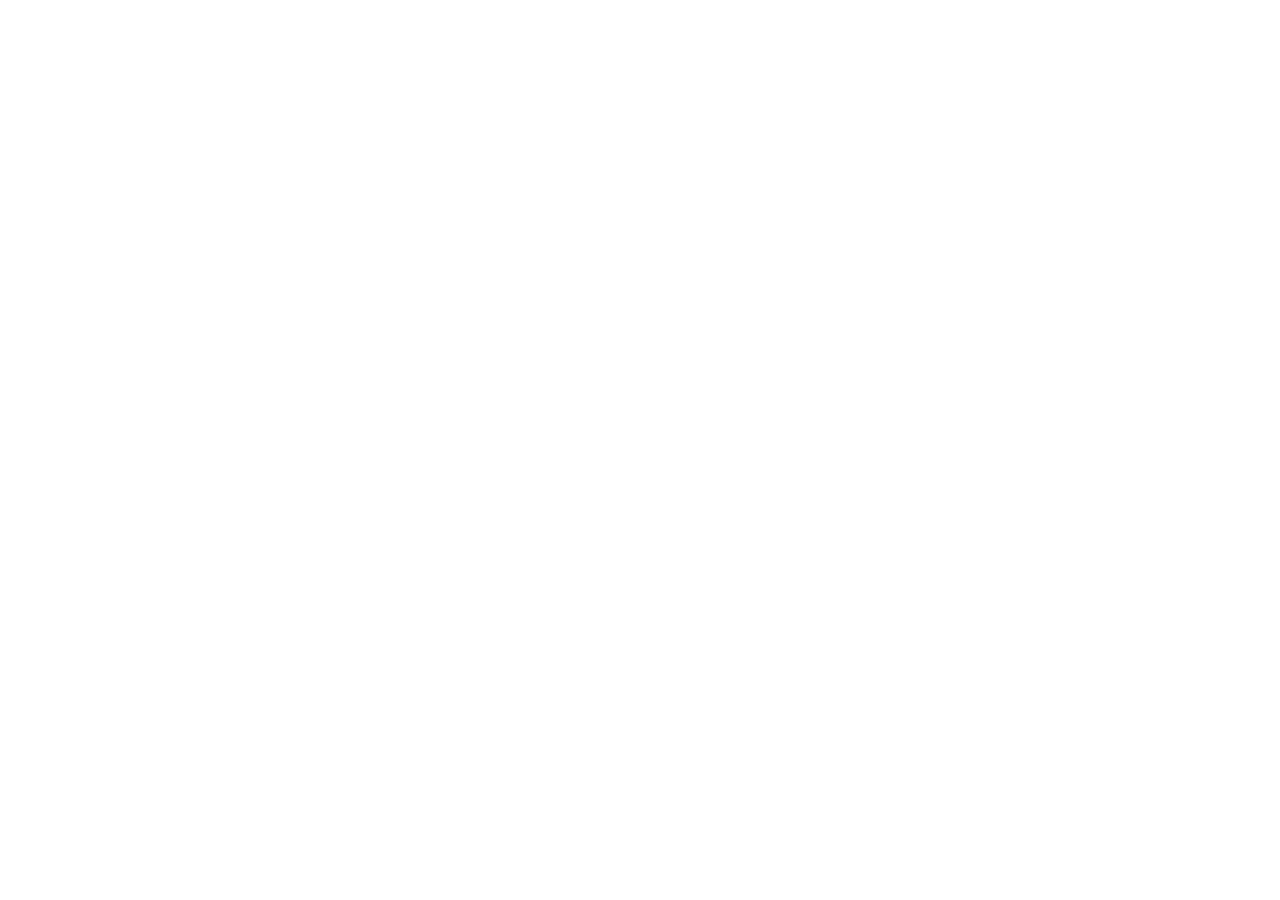
==== Atividade1/index.html @ f511398c "Site Homem Aranha" ====
<!DOCTYPE html>
<html lang="pt-br">

<head>
    <meta charset="UTF-8">
    <meta name="viewport" content="width=device-width, initial-scale=1.0">
    <title>Document</title>
</head>

<body>
    <header>

    </header>
    <main>

    </main>
    <footer>

    </footer>
</body>

</html>
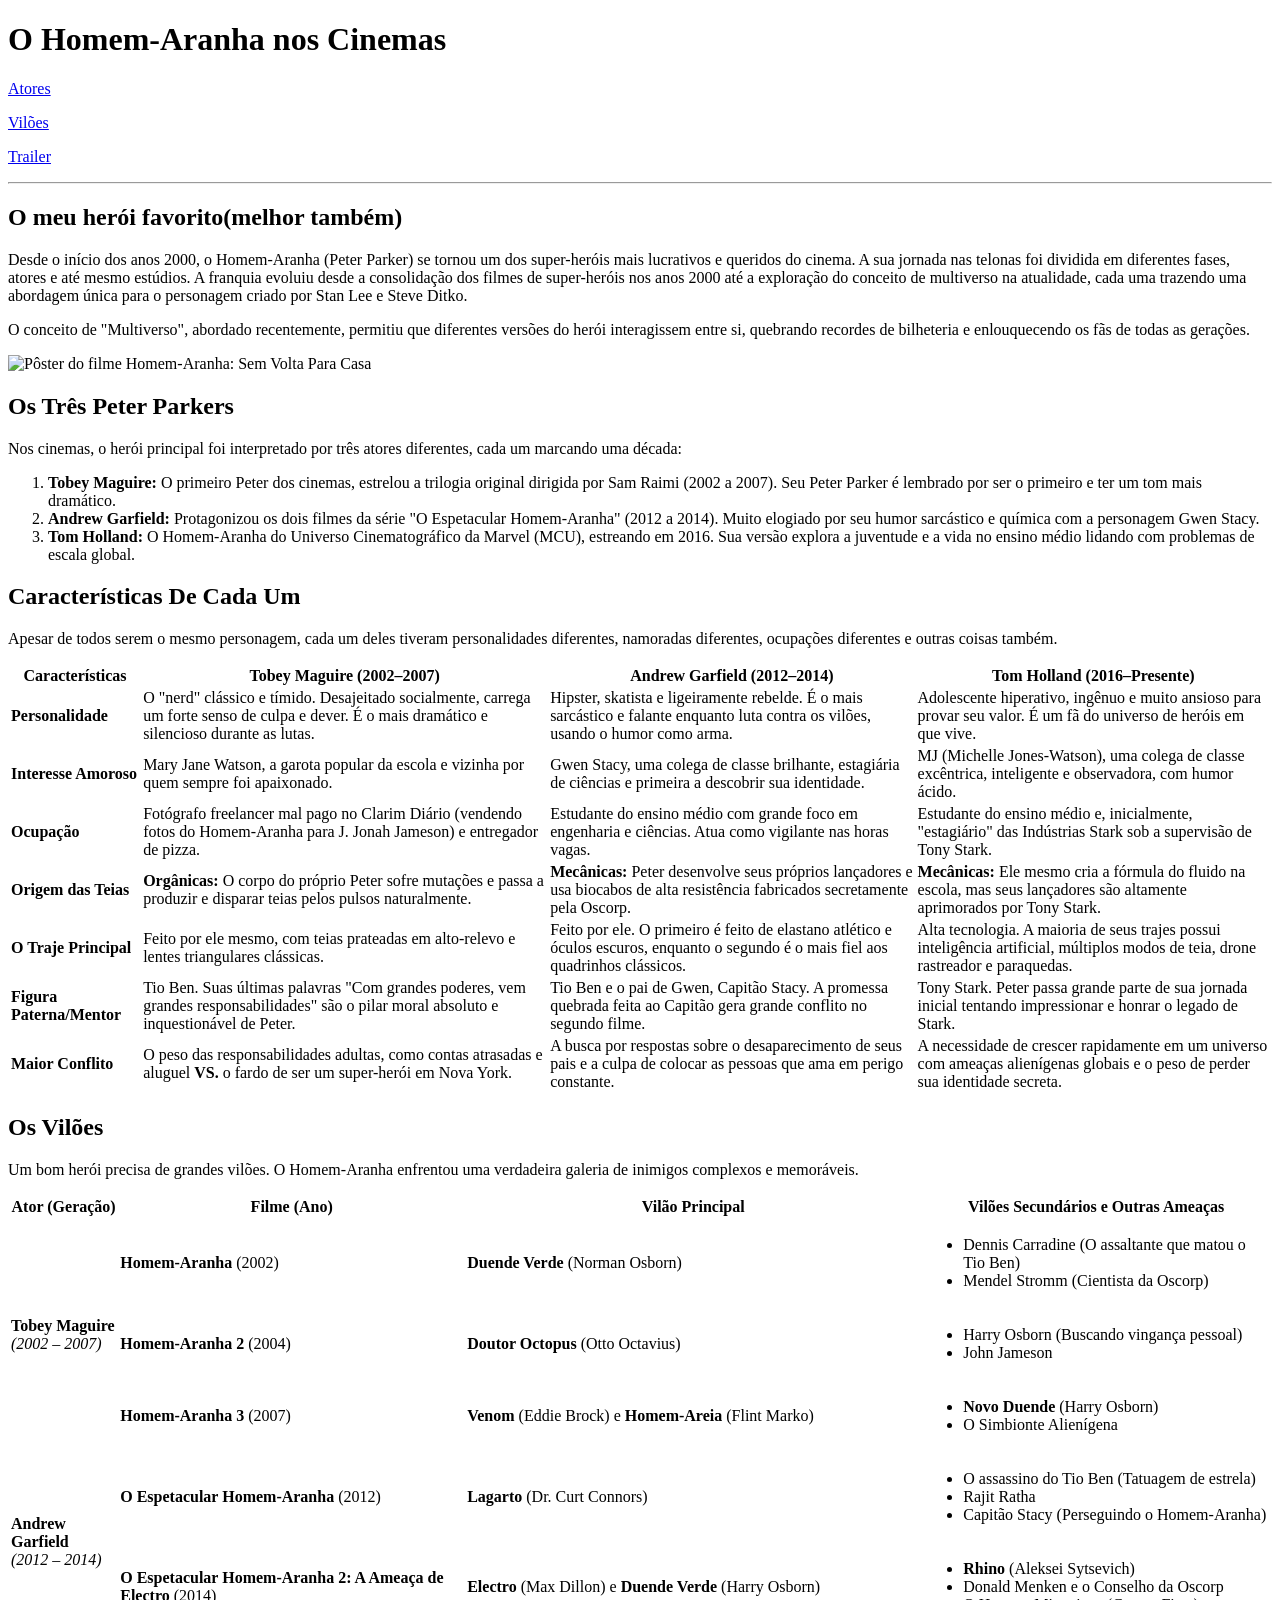
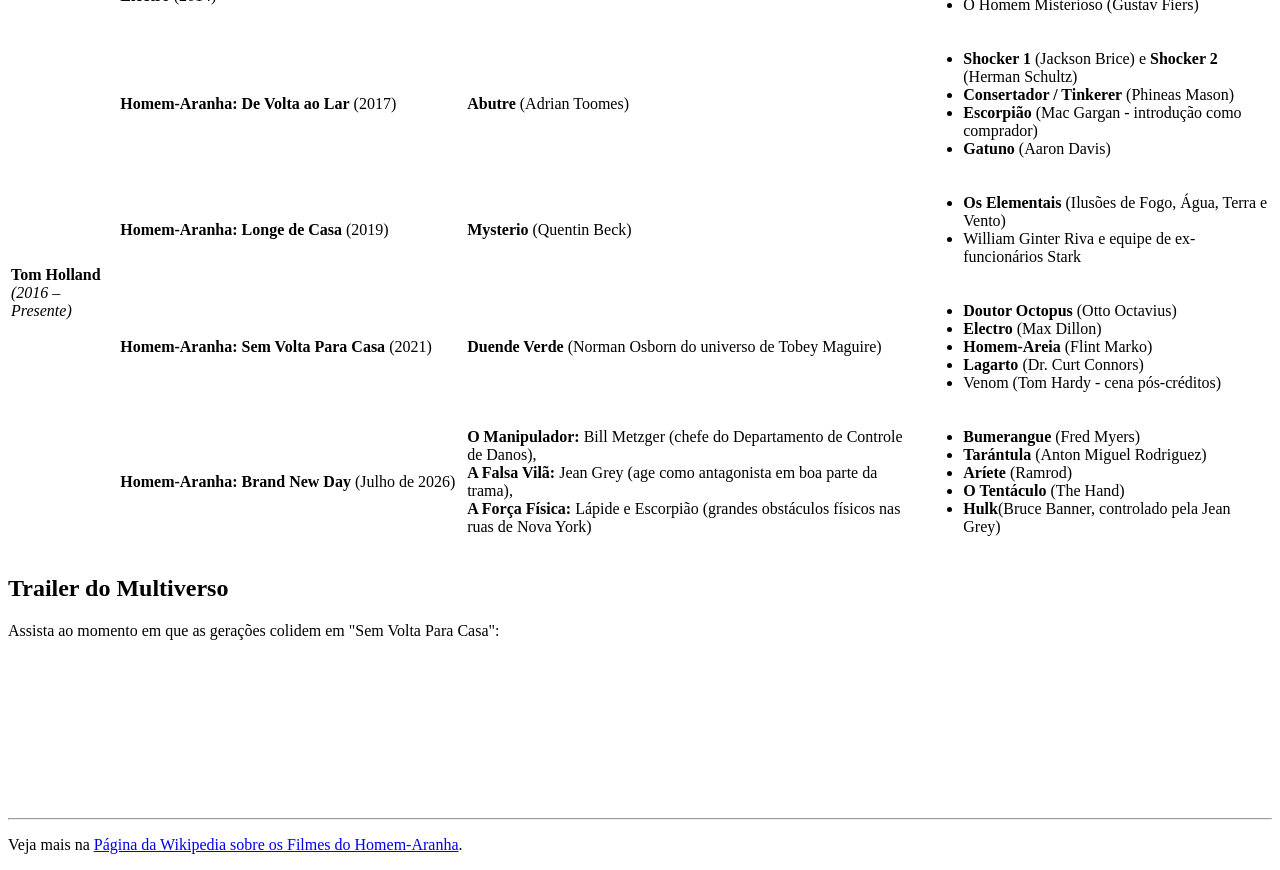
==== commit 49a4cba5: "Site do homem aranha finalizado" ====
--- a/Atividade1/index.html
+++ b/Atividade1/index.html
@@ -1,21 +1,280 @@
 <!DOCTYPE html>
-<html lang="pt-br">
+<html lang="pt-BR">
 
 <head>
     <meta charset="UTF-8">
     <meta name="viewport" content="width=device-width, initial-scale=1.0">
-    <title>Document</title>
+    <title>O Multiverso do Homem-Aranha nos Cinemas</title>
+    <link rel="icon" href="https://cdn-icons-png.flaticon.com/512/1090/1090806.png" type="image/png">
 </head>
 
 <body>
     <header>
-
+        <h1>O Homem-Aranha nos Cinemas</h1>
+        <nav>
+            <p><a href="#atores">Atores</a></p>
+            <p><a href="#viloes">Vilões</a></p>
+            <p><a href="#trailer">Trailer</a></p>
+        </nav>
+        <hr>
     </header>
     <main>
-
+        <section id="introducao">
+            <h2>O meu herói favorito(melhor também)</h2>
+            <p>Desde o início dos anos 2000, o Homem-Aranha (Peter Parker) se tornou um dos
+                super-heróis mais lucrativos e queridos do cinema. A sua jornada nas telonas foi dividida em
+                diferentes fases, atores e até mesmo estúdios. A franquia evoluiu desde a consolidação dos filmes de
+                super-heróis
+                nos anos 2000 até a exploração do conceito de multiverso na atualidade, cada uma trazendo uma abordagem
+                única para
+                o personagem criado por Stan Lee e Steve Ditko.</p>
+            <p>O conceito de "Multiverso", abordado recentemente, permitiu que diferentes versões do herói interagissem
+                entre si, quebrando recordes de bilheteria e enlouquecendo os fãs de todas as gerações.</p>
+            <img src="https://ingresso-a.akamaihd.net/prd/img/movie/homem-aranha-sem-volta-para-casa-a-versao-ainda-mais-divertida/fe3e9588-2fa8-43ca-a207-ce16ee204afd.jpg"
+                alt="Pôster do filme Homem-Aranha: Sem Volta Para Casa">
+        </section>
+
+        <section id="atores">
+            <h2>Os Três Peter Parkers</h2>
+            <p>Nos cinemas, o herói principal foi interpretado por três atores diferentes, cada um marcando uma década:
+            </p>
+            <ol>
+                <li><strong>Tobey Maguire:</strong> O primeiro Peter dos cinemas, estrelou a trilogia original dirigida
+                    por Sam Raimi (2002 a 2007).
+                    Seu Peter Parker é lembrado por ser o primeiro e ter um tom mais dramático.</li>
+                <li><strong>Andrew Garfield:</strong> Protagonizou os dois filmes da série "O Espetacular Homem-Aranha"
+                    (2012 a 2014). Muito elogiado por seu humor sarcástico e química com a personagem Gwen Stacy.</li>
+                <li><strong>Tom Holland:</strong> O Homem-Aranha do Universo Cinematográfico da Marvel (MCU), estreando
+                    em 2016. Sua versão explora a juventude e a vida no ensino médio lidando com problemas de escala
+                    global.</li>
+            </ol>
+        </section>
+        <section id="caracteristicas">
+            <h2>Características De Cada Um</h2>
+            <p>Apesar de todos serem o mesmo personagem, cada um deles tiveram personalidades diferentes, namoradas
+                diferentes, ocupações
+                diferentes e outras coisas também.</p>
+            <table>
+                <thead>
+                    <tr>
+                        <th>Características</th>
+                        <th>Tobey Maguire (2002–2007)</th>
+                        <th>Andrew Garfield (2012–2014)</th>
+                        <th>Tom Holland (2016–Presente)</th>
+                    </tr>
+                </thead>
+                <tbody>
+                    <tr>
+                        <td><strong>Personalidade</strong></td>
+                        <td>O "nerd" clássico e tímido. Desajeitado socialmente, carrega um forte senso de culpa e
+                            dever. É o mais dramático e silencioso durante as lutas.</td>
+                        <td>Hipster, skatista e ligeiramente rebelde. É o mais sarcástico e falante enquanto luta contra
+                            os vilões, usando o humor como arma.</td>
+                        <td>Adolescente hiperativo, ingênuo e muito ansioso para provar seu valor. É um fã do universo
+                            de heróis em que vive.</td>
+                    </tr>
+                    <tr>
+                        <td><strong>Interesse Amoroso</strong></td>
+                        <td>Mary Jane Watson, a garota popular da escola e vizinha por quem sempre foi
+                            apaixonado.</td>
+                        <td>Gwen Stacy, uma colega de classe brilhante, estagiária de ciências e primeira a
+                            descobrir sua identidade.</td>
+                        <td>MJ (Michelle Jones-Watson), uma colega de classe excêntrica, inteligente e
+                            observadora, com humor ácido.</td>
+                    </tr>
+                    <tr>
+                        <td><strong>Ocupação</strong></td>
+                        <td>Fotógrafo freelancer mal pago no Clarim Diário (vendendo fotos do Homem-Aranha para J. Jonah
+                            Jameson) e entregador de pizza.</td>
+                        <td>Estudante do ensino médio com grande foco em engenharia e ciências. Atua como vigilante nas
+                            horas vagas.</td>
+                        <td>Estudante do ensino médio e, inicialmente, "estagiário" das Indústrias Stark sob a
+                            supervisão de Tony Stark.</td>
+                    </tr>
+                    <tr>
+                        <td><strong>Origem das Teias</strong></td>
+                        <td><strong>Orgânicas:</strong> O corpo do próprio Peter sofre mutações e passa a produzir e
+                            disparar teias pelos pulsos naturalmente.</td>
+                        <td><strong>Mecânicas:</strong> Peter desenvolve seus próprios lançadores e usa biocabos de alta
+                            resistência fabricados secretamente pela Oscorp.</td>
+                        <td><strong>Mecânicas:</strong> Ele mesmo cria a fórmula do fluido na escola, mas seus
+                            lançadores são altamente aprimorados por Tony Stark.</td>
+                    </tr>
+                    <tr>
+                        <td><strong>O Traje Principal</strong></td>
+                        <td>Feito por ele mesmo, com teias prateadas em
+                            alto-relevo e lentes triangulares clássicas.</td>
+                        <td>Feito por ele. O primeiro é feito de elastano atlético e óculos escuros, enquanto o
+                            segundo é o mais fiel aos quadrinhos clássicos.</td>
+                        <td>Alta tecnologia. A maioria de seus trajes possui inteligência artificial, múltiplos
+                            modos de teia, drone rastreador e paraquedas.</td>
+                    </tr>
+                    <tr>
+                        <td><strong>Figura Paterna/Mentor</strong></td>
+                        <td>Tio Ben. Suas últimas palavras "Com grandes poderes, vem grandes responsabilidades" são o
+                            pilar moral absoluto e
+                            inquestionável de Peter.</td>
+                        <td>Tio Ben e o pai de Gwen, Capitão Stacy. A promessa quebrada feita ao Capitão gera grande
+                            conflito no segundo filme.</td>
+                        <td>Tony Stark. Peter passa grande parte de sua jornada inicial tentando
+                            impressionar e honrar o legado de Stark.</td>
+                    </tr>
+                    <tr>
+                        <td><strong>Maior Conflito</strong></td>
+                        <td>O peso das responsabilidades adultas, como contas atrasadas e aluguel <strong>VS.</strong> o
+                            fardo de ser um
+                            super-herói em Nova York.</td>
+                        <td>A busca por respostas sobre o desaparecimento de seus pais e a culpa de colocar as pessoas
+                            que ama em perigo constante.</td>
+                        <td>A necessidade de crescer rapidamente em um universo com ameaças alienígenas globais e o peso
+                            de perder sua identidade secreta.</td>
+                    </tr>
+                </tbody>
+            </table>
+        </section>
+
+        <section id="viloes">
+            <h2>Os Vilões</h2>
+            <p>Um bom herói precisa de grandes vilões. O Homem-Aranha enfrentou uma verdadeira galeria de inimigos
+                complexos e memoráveis.</p>
+            <table>
+                <thead>
+                    <tr>
+                        <th>Ator (Geração)</th>
+                        <th>Filme (Ano)</th>
+                        <th>Vilão Principal</th>
+                        <th>Vilões Secundários e Outras Ameaças</th>
+                    </tr>
+                </thead>
+                <tbody>
+                    <!-- Geração 1: Tobey Maguire -->
+                    <tr>
+                        <td rowspan="3"><strong>Tobey Maguire</strong><br><em>(2002 – 2007)</em></td>
+                        <td><strong>Homem-Aranha</strong> (2002)</td>
+                        <td><strong>Duende Verde</strong> (Norman Osborn)</td>
+                        <td>
+                            <ul>
+                                <li>Dennis Carradine (O assaltante que matou o Tio Ben)</li>
+                                <li>Mendel Stromm (Cientista da Oscorp)</li>
+                            </ul>
+                        </td>
+                    </tr>
+                    <tr>
+                        <td><strong>Homem-Aranha 2</strong> (2004)</td>
+                        <td><strong>Doutor Octopus</strong> (Otto Octavius)</td>
+                        <td>
+                            <ul>
+                                <li>Harry Osborn (Buscando vingança pessoal)</li>
+                                <li>John Jameson</li>
+                            </ul>
+                        </td>
+                    </tr>
+                    <tr>
+                        <td><strong>Homem-Aranha 3</strong> (2007)</td>
+                        <td><strong>Venom</strong> (Eddie Brock) e <strong>Homem-Areia</strong> (Flint Marko)</td>
+                        <td>
+                            <ul>
+                                <li><strong>Novo Duende</strong> (Harry Osborn)</li>
+                                <li>O Simbionte Alienígena</li>
+                            </ul>
+                        </td>
+                    </tr>
+
+                    <!-- Geração 2: Andrew Garfield -->
+                    <tr>
+                        <td rowspan="2"><strong>Andrew Garfield</strong><br><em>(2012 – 2014)</em></td>
+                        <td><strong>O Espetacular Homem-Aranha</strong> (2012)</td>
+                        <td><strong>Lagarto</strong> (Dr. Curt Connors)</td>
+                        <td>
+                            <ul>
+                                <li>O assassino do Tio Ben (Tatuagem de estrela)</li>
+                                <li>Rajit Ratha</li>
+                                <li>Capitão Stacy (Perseguindo o Homem-Aranha)</li>
+                            </ul>
+                        </td>
+                    </tr>
+                    <tr>
+                        <td><strong>O Espetacular Homem-Aranha 2: A Ameaça de Electro</strong> (2014)</td>
+                        <td><strong>Electro</strong> (Max Dillon) e <strong>Duende Verde</strong> (Harry Osborn)</td>
+                        <td>
+                            <ul>
+                                <li><strong>Rhino</strong> (Aleksei Sytsevich)</li>
+                                <li>Donald Menken e o Conselho da Oscorp</li>
+                                <li>O Homem Misterioso (Gustav Fiers)</li>
+                            </ul>
+                        </td>
+                    </tr>
+
+                    <!-- Geração 3: Tom Holland -->
+                    <tr>
+                        <td rowspan="4"><strong>Tom Holland</strong><br><em>(2016 – Presente)</em></td>
+                        <td><strong>Homem-Aranha: De Volta ao Lar</strong> (2017)</td>
+                        <td><strong>Abutre</strong> (Adrian Toomes)</td>
+                        <td>
+                            <ul>
+                                <li><strong>Shocker 1</strong> (Jackson Brice) e <strong>Shocker 2</strong> (Herman
+                                    Schultz)</li>
+                                <li><strong>Consertador / Tinkerer</strong> (Phineas Mason)</li>
+                                <li><strong>Escorpião</strong> (Mac Gargan - introdução como comprador)</li>
+                                <li><strong>Gatuno</strong> (Aaron Davis)</li>
+                            </ul>
+                        </td>
+                    </tr>
+                    <tr>
+                        <td><strong>Homem-Aranha: Longe de Casa</strong> (2019)</td>
+                        <td><strong>Mysterio</strong> (Quentin Beck)</td>
+                        <td>
+                            <ul>
+                                <li><strong>Os Elementais</strong> (Ilusões de Fogo, Água, Terra e Vento)</li>
+                                <li>William Ginter Riva e equipe de ex-funcionários Stark</li>
+                            </ul>
+                        </td>
+                    </tr>
+                    <tr>
+                        <td><strong>Homem-Aranha: Sem Volta Para Casa</strong> (2021)</td>
+                        <td><strong>Duende Verde</strong> (Norman Osborn do universo de Tobey Maguire)</td>
+                        <td>
+                            <ul>
+                                <li><strong>Doutor Octopus</strong> (Otto Octavius)</li>
+                                <li><strong>Electro</strong> (Max Dillon)</li>
+                                <li><strong>Homem-Areia</strong> (Flint Marko)</li>
+                                <li><strong>Lagarto</strong> (Dr. Curt Connors)</li>
+                                <li>Venom (Tom Hardy - cena pós-créditos)</li>
+                            </ul>
+                        </td>
+                    </tr>
+                    <tr>
+                        <td><strong>Homem-Aranha: Brand New Day</strong> (Julho de 2026)</td>
+                        <td>
+                            <strong>O Manipulador: </strong>Bill Metzger (chefe do Departamento de Controle de Danos), <br>
+                            <strong>A Falsa Vilã: </strong>Jean Grey (age como antagonista em boa parte da trama), <br>  
+                            <strong>A Força Física: </strong>Lápide e Escorpião (grandes obstáculos físicos nas ruas de Nova York)
+                        </td>
+                        <td>
+                            <ul>
+                                <li><strong>Bumerangue</strong> (Fred Myers)</li>
+                                <li><strong>Tarántula</strong> (Anton Miguel Rodriguez)</li>
+                                <li><strong>Aríete</strong> (Ramrod)</li>
+                                <li><strong>O Tentáculo</strong> (The Hand)</li>
+                                <li><strong>Hulk</strong>(Bruce Banner, controlado pela Jean Grey)</li>
+                            </ul>
+                        </td>
+                    </tr>
+                </tbody>
+            </table>
+        </section>
+        <section id="trailer">
+            <h2>Trailer do Multiverso</h2>
+            <p>Assista ao momento em que as gerações colidem em "Sem Volta Para Casa":</p>
+            <iframe src="https://www.youtube.com/embed/JfVOs4VSpmA" title="Trailer Oficial Homem-Aranha" frameborder="0"
+                allow="accelerometer; autoplay; clipboard-write; encrypted-media; gyroscope; picture-in-picture"
+                allowfullscreen></iframe>
+        </section>
     </main>
     <footer>
-
+        <hr>
+        <p>Veja mais na <a href="https://pt.wikipedia.org/wiki/Homem-Aranha_no_cinema"
+                target="_blank">Página da Wikipedia sobre os Filmes do Homem-Aranha</a>.</p>
     </footer>
 </body>
 
